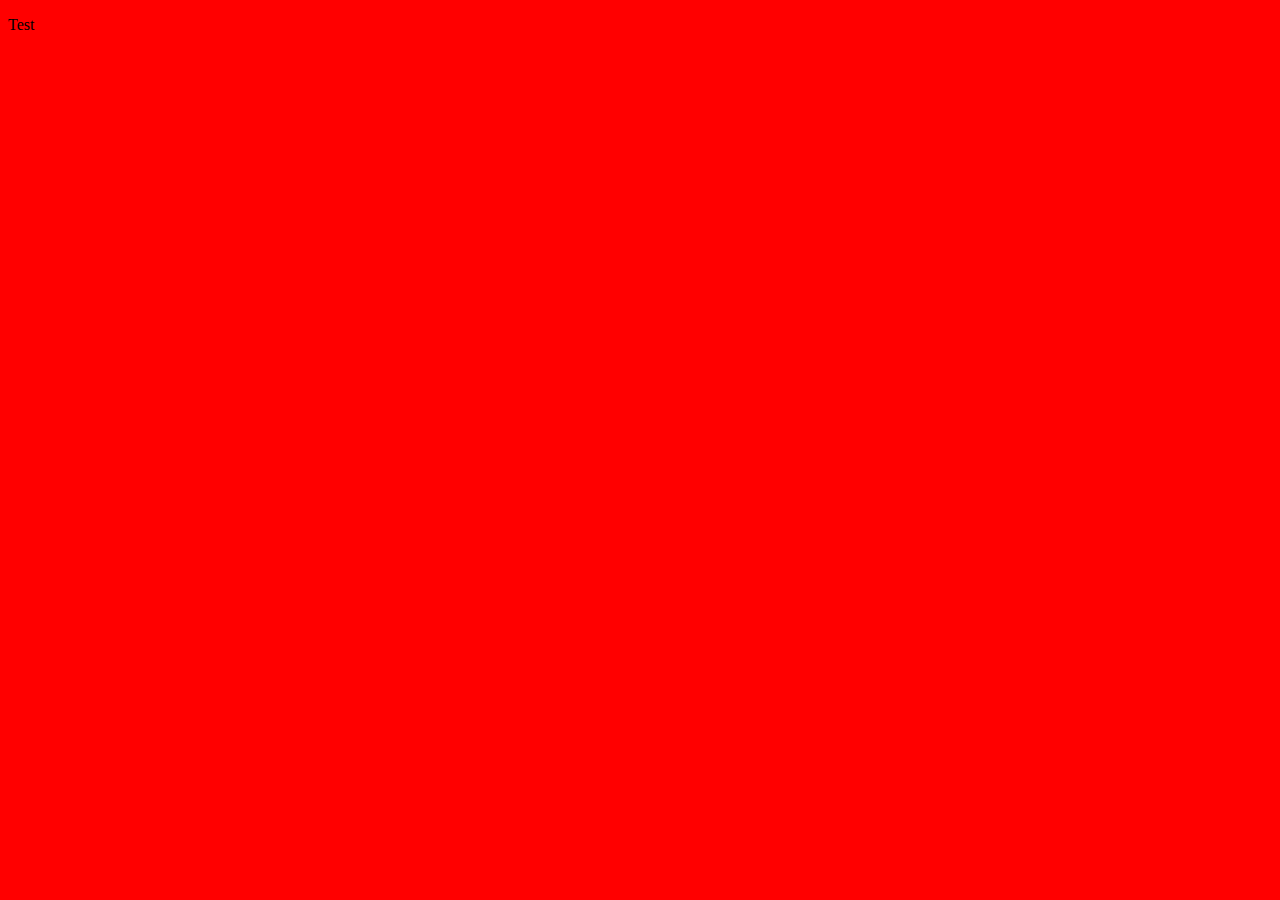
==== index.html @ 66ed237d "kjklj" ====
<!DOCTYPE html>
<html>
<head>
  <script src="https://kit.fontawesome.com/a076d05399.js"></script>
  <link rel="stylesheet" type="text/css" href="chinese.css">
  <script src="https://ajax.googleapis.com/ajax/libs/jquery/3.4.1/jquery.min.js"></script>
  <script src="https://ajax.googleapis.com/ajax/libs/angularjs/1.6.9/angular.min.js"></script>
</head>

<body>
	<p>Test</p>
</body>
</html>
---- chinese.css ----
table
{
	border-color: yellow;
	border-width:5px;
}


body
{
	background-color: red;
}
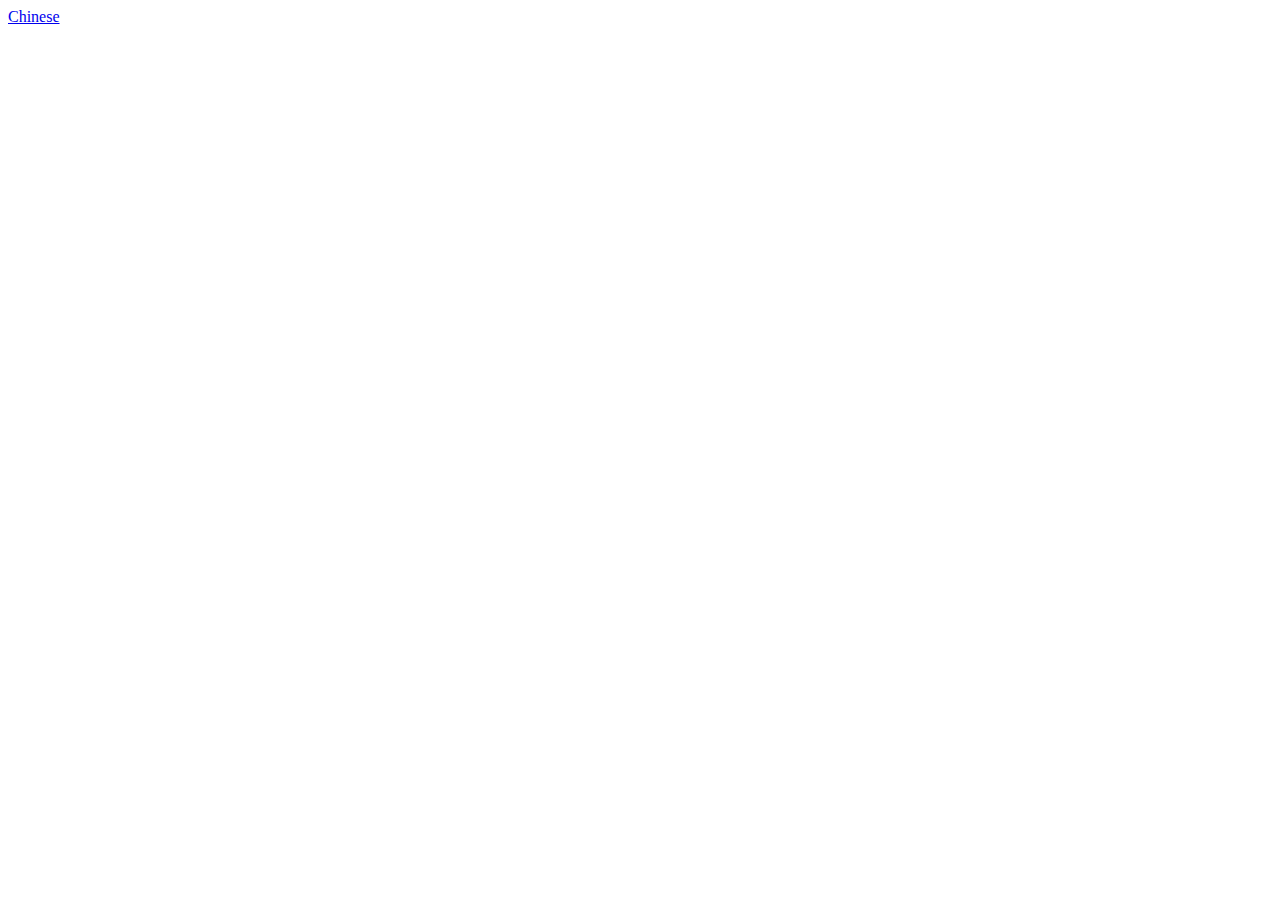
==== commit bfb645b6: "kljljljljl" ====
--- a/index.html
+++ b/index.html
@@ -2,12 +2,12 @@
 <html>
 <head>
   <script src="https://kit.fontawesome.com/a076d05399.js"></script>
-  <link rel="stylesheet" type="text/css" href="chinese.css">
+  <link rel="stylesheet" type="text/css" href="style.css">
   <script src="https://ajax.googleapis.com/ajax/libs/jquery/3.4.1/jquery.min.js"></script>
   <script src="https://ajax.googleapis.com/ajax/libs/angularjs/1.6.9/angular.min.js"></script>
 </head>
 
 <body>
-	<p>Test</p>
+	<a href = "chinese.html">Chinese</a>
 </body>
 </html>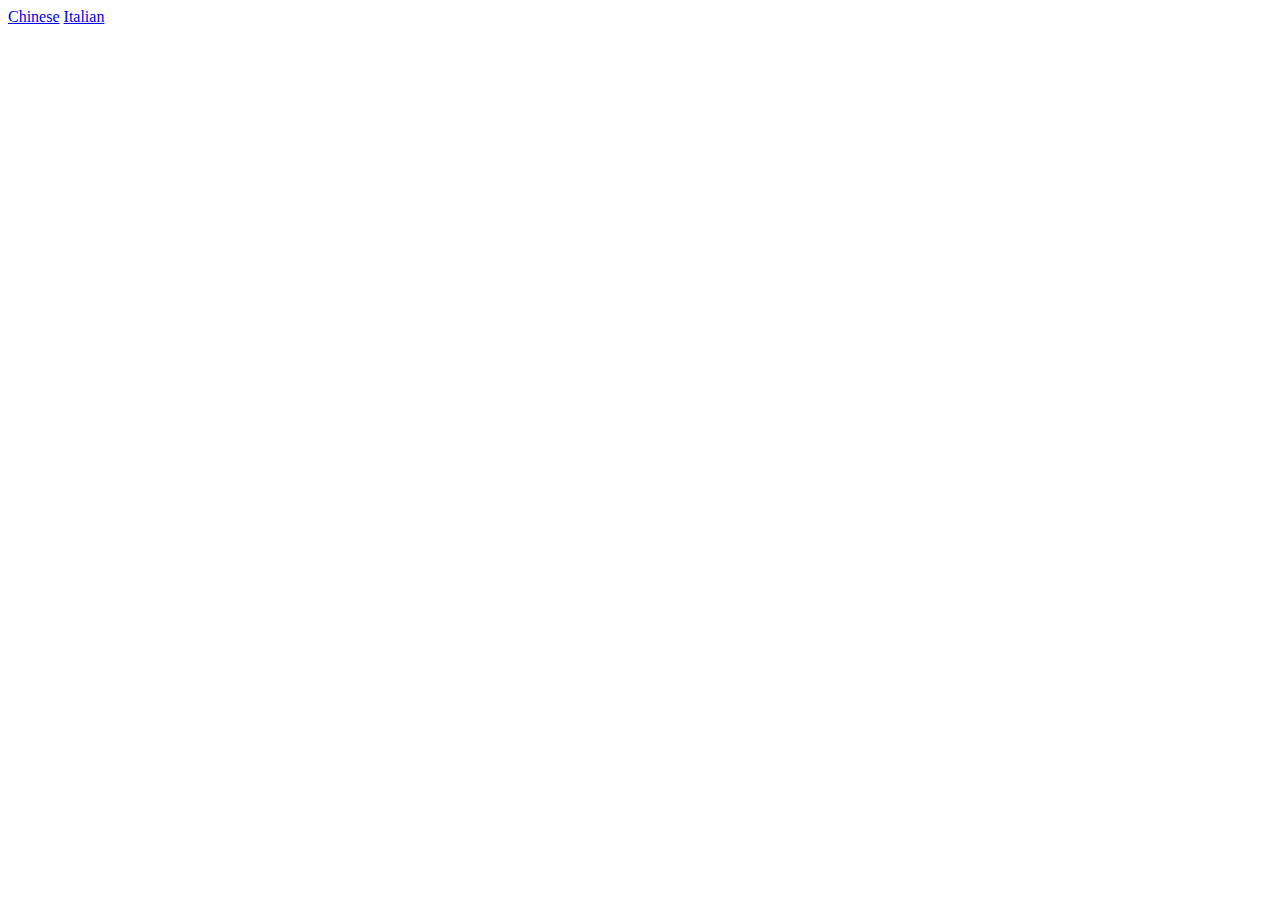
==== commit e8af4959: "Italian" ====
--- a/index.html
+++ b/index.html
@@ -1,6 +1,7 @@
 <!DOCTYPE html>
 <html>
 <head>
+	<title>Menus</title>
   <script src="https://kit.fontawesome.com/a076d05399.js"></script>
   <link rel="stylesheet" type="text/css" href="style.css">
   <script src="https://ajax.googleapis.com/ajax/libs/jquery/3.4.1/jquery.min.js"></script>
@@ -9,5 +10,6 @@
 
 <body>
 	<a href = "chinese.html">Chinese</a>
+	<a href = "italian.html">Italian</a>
 </body>
 </html>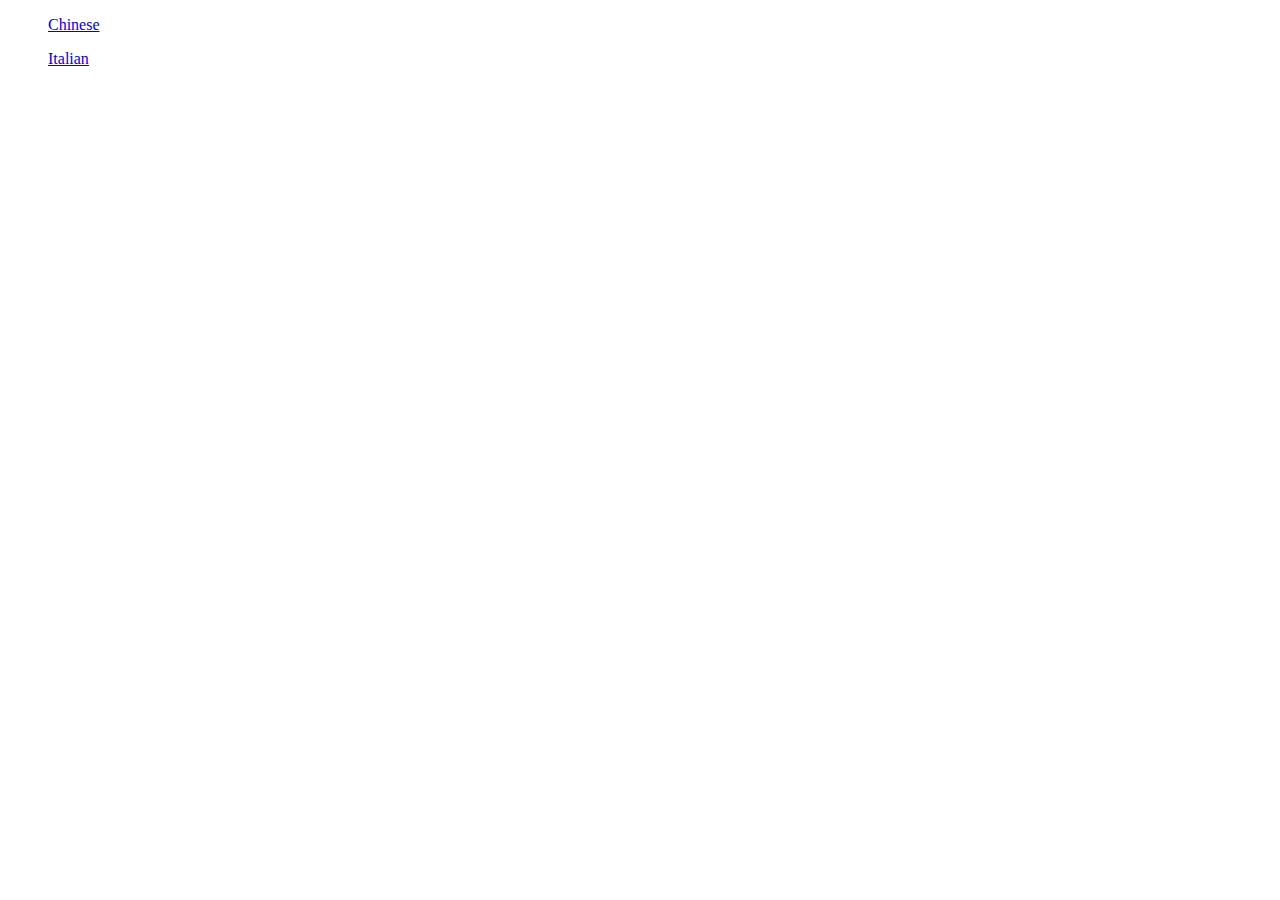
==== commit 94a2580b: "added summaries" ====
--- a/index.html
+++ b/index.html
@@ -9,7 +9,9 @@
 </head>
 
 <body>
-	<a href = "chinese.html">Chinese</a>
-	<a href = "italian.html">Italian</a>
+	<li>
+	<ul> <a href = "chinese.html">Chinese</a> </ul>
+	<ul> <a href = "italian.html">Italian</a> </ul>
+	<li>
 </body>
 </html>